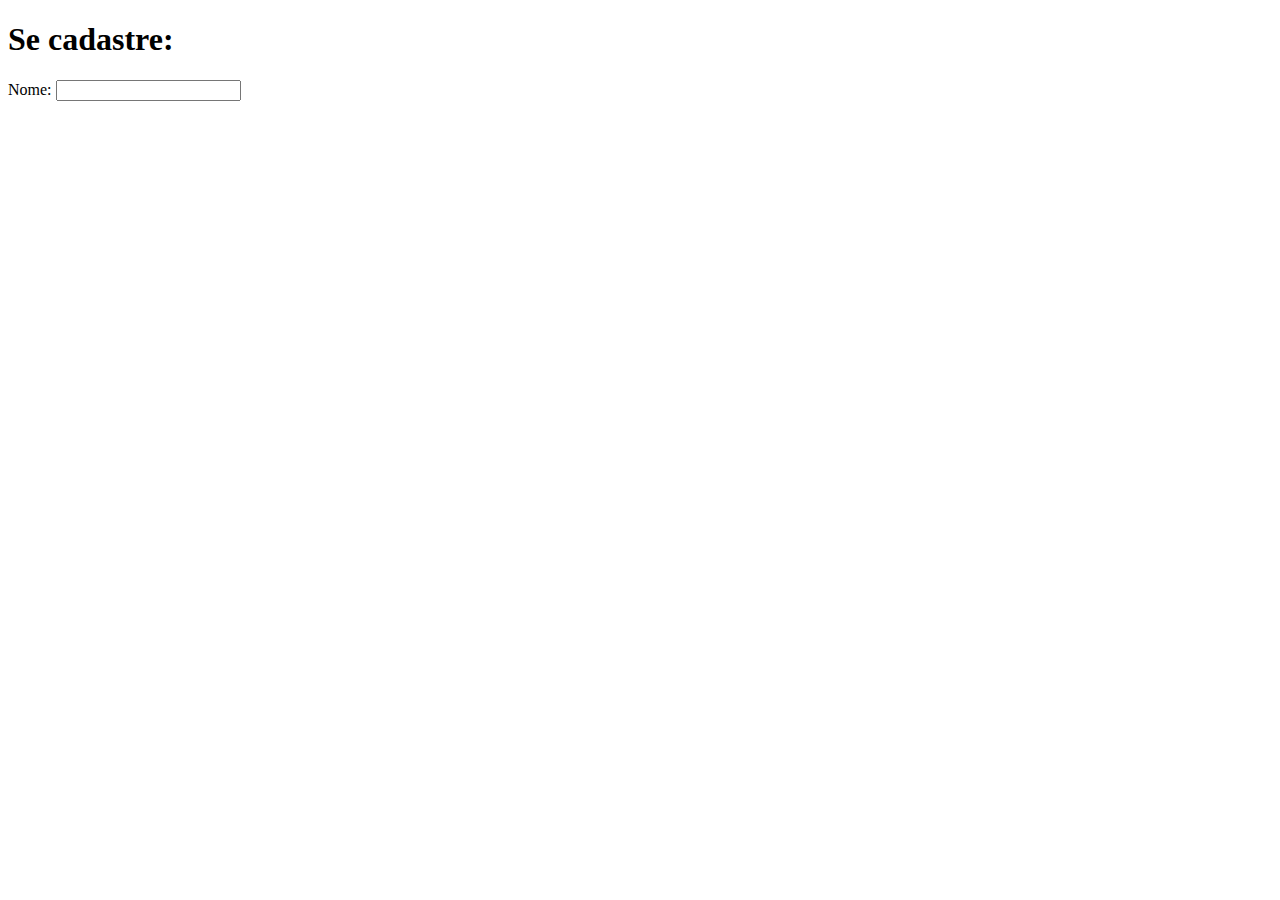
==== cadastro.html @ 1a92c8cf "add cadastro" ====
<!DOCTYPE html>
<html lang="en">
<head>
    <meta charset="UTF-8">
    <meta http-equiv="X-UA-Compatible" content="IE=edge">
    <meta name="viewport" content="width=device-width, initial-scale=1.0">
    <title>Cadastro</title>
</head>
<body>
    <h1>Se cadastre:</h1>
    <label for="">Nome:</label>
    <input type="text">
</body>
</html>
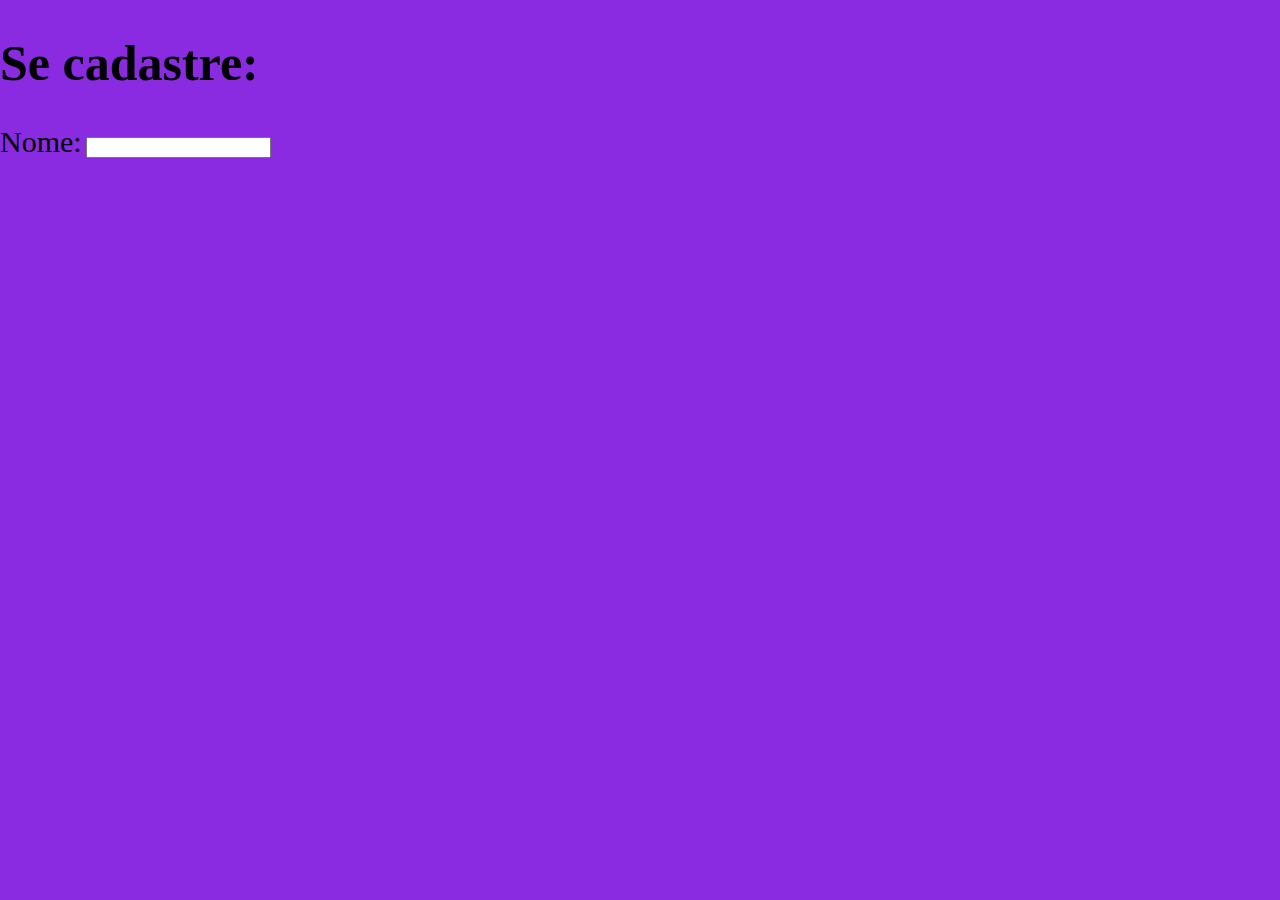
==== commit 53e259fd: "estilo cadastro" ====
--- a/cadastro.html
+++ b/cadastro.html
@@ -5,6 +5,7 @@
     <meta http-equiv="X-UA-Compatible" content="IE=edge">
     <meta name="viewport" content="width=device-width, initial-scale=1.0">
     <title>Cadastro</title>
+    <link rel="stylesheet" href="cadastro.css">
 </head>
 <body>
     <h1>Se cadastre:</h1>
--- a/cadastro.css
+++ b/cadastro.css
@@ -0,0 +1,13 @@
+body{
+    color: black;
+    background-color: blueviolet;
+    margin: 0 auto;
+    margin: 0;
+}
+h1 {
+    font-size: 50px;
+}
+
+label{
+    font-size: 30px;
+}